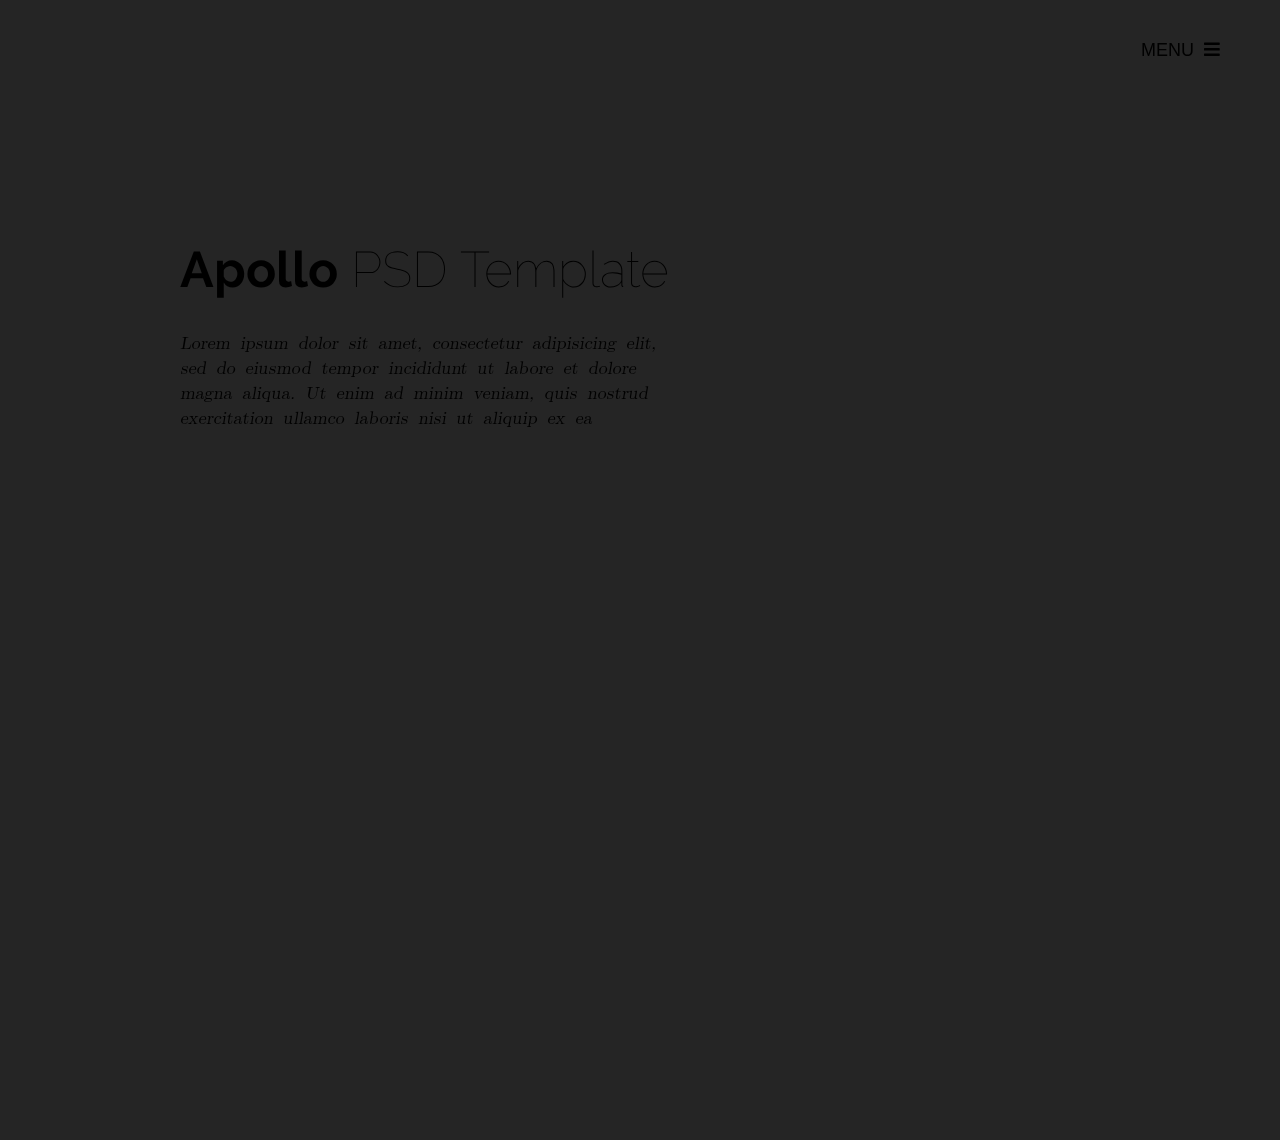
==== index.html @ 5994ac92 "fix menu" ====
<!doctype html>
<html lang="en">
<head>
    <meta charset="UTF-8">
    <meta name="viewport"
          content="width=device-width, user-scalable=no, initial-scale=1.0, maximum-scale=1.0, minimum-scale=1.0">
    <meta http-equiv="X-UA-Compatible" content="ie=edge">
    <title>Document</title>
    <link rel="stylesheet" href="fontawesome-free-5.4.1-web/css/all.css">
    <link rel="stylesheet" href="css/bootstrap.min.css">
    <link rel="stylesheet" href="css/bootstrap-theme.min.css">
    <link rel="stylesheet" type="text/css" href="css/base.css" />
    <link rel="stylesheet" href="css/style.css">
    <script src="js/jquery-2.2.1.min.js"></script>
    <script src="js/bootstrap.min.js"></script>
</head>
<body class="loading">
<main>
    <div class="content">
        <div class="background" style="background-image: url(img/1.jpg)"></div>
        <h2 class="content__title"><span>Apollo</span>  PSD Template</h2>
        <p class="content__tagline">Lorem ipsum dolor sit amet, consectetur adipisicing elit, sed do eiusmod tempor incididunt ut labore et dolore magna aliqua. Ut enim ad minim veniam, quis nostrud exercitation ullamco laboris nisi ut aliquip ex ea</p>
    <nav class="menu">
        <div class="menu__item menu__item--1" data-direction="bt">
            <div class="menu__item-inner">
                <div class="mainmenu">
                    <h2>My name is <span>Apollo</span></h2>
                    <p>Excepteur sint occaecat cupidatat non proident, sunt in culpa qui officia deserunt mollit anim id est laborum. Sed ut perspiciatis unde omnis iste natus error sit voluptatem accusantium doloremque laudantium, totam rem aperiam, eaque ipsa quae ab illo inventore veritatis et quasi architecto beatae vitae dicta sunt explicabo. Nemo enim ipsam voluptatem quia voluptas sit aspernatur aut odit aut fugit, sed quia consequuntur magni dolores eos qui ratione voluptatem sequi nesciunt.</p>
                    <p>Ipsum quia dolor sit amet, consectetur, adipisci velit, sed quia non numquam eius modi tempora incidunt ut labore et dolore magnam aliquam quaerat voluptatem.</p>
                    <div class="social">
                        <a href="https://www.facebook.com/profile.php?id=100011467444091&ref=bookmarks"><i class="fab fa-facebook-f"></i></a>
                        <a href="https://www.instagram.com/oleg_onoprienko89/?hl=ru"><i class="fab fa-instagram"></i></a>
                        <a href="https://twitter.com/?lang=ru"><i class="fab fa-twitter"></i></a>
                        <a href="https://www.pinterest.com"><i class="fab fa-pinterest-p"></i></a>
                    </div>
                </div>
            </div>
        </div>
        <div class="menu__item menu__item--2" data-direction="lr">
            <div class="menu__item-inner">
                <div class="menu__item-map"><img src="images/camera.png" alt=""></div>

            </div>
        </div>
        <button class="action action--menu"><i class="fas fa-bars"></i><svg class="icon icon--menu"><use xlink:href="#icon-menu"></use></svg></button>
        <button class="action action--close"><i class="fas fa-times"></i><svg class="icon icon--close"><use xlink:href="#icon-close"></use></svg></button>
    </nav>
</main>
<script src="js/imagesloaded.pkgd.min.js"></script>
<script src="js/TweenMax.min.js"></script>
<script src="js/demo.js"></script>
</body>



</html>
---- css/base.css ----
article,aside,details,figcaption,figure,footer,header,hgroup,main,nav,section,summary{display:block;}audio,canvas,video{display:inline-block;}audio:not([controls]){display:none;height:0;}[hidden]{display:none;}html{font-family:sans-serif;-ms-text-size-adjust:100%;-webkit-text-size-adjust:100%;}body{margin:0;}a:focus{outline:thin dotted;}a:active,a:hover{outline:0;}h1{font-size:2em;margin:0.67em 0;}abbr[title]{border-bottom:1px dotted;}b,strong{font-weight:bold;}dfn{font-style:italic;}hr{-moz-box-sizing:content-box;box-sizing:content-box;height:0;}mark{background:#ff0;color:#000;}code,kbd,pre,samp{font-family:monospace,serif;font-size:1em;}pre{white-space:pre-wrap;}q{quotes:"\201C" "\201D" "\2018" "\2019";}small{font-size:80%;}sub,sup{font-size:75%;line-height:0;position:relative;vertical-align:baseline;}sup{top:-0.5em;}sub{bottom:-0.25em;}img{border:0;}svg:not(:root){overflow:hidden;}figure{margin:0;}fieldset{border:1px solid #c0c0c0;margin:0 2px;padding:0.35em 0.625em 0.75em;}legend{border:0;padding:0;}button,input,select,textarea{font-family:inherit;font-size:100%;margin:0;}button,input{line-height:normal;}button,select{text-transform:none;}button,html input[type="button"],input[type="reset"],input[type="submit"]{-webkit-appearance:button;cursor:pointer;}button[disabled],html input[disabled]{cursor:default;}input[type="checkbox"],input[type="radio"]{box-sizing:border-box;padding:0;}input[type="search"]{-webkit-appearance:textfield;-moz-box-sizing:content-box;-webkit-box-sizing:content-box;box-sizing:content-box;}input[type="search"]::-webkit-search-cancel-button,input[type="search"]::-webkit-search-decoration{-webkit-appearance:none;}button::-moz-focus-inner,input::-moz-focus-inner{border:0;padding:0;}textarea{overflow:auto;vertical-align:top;}table{border-collapse:collapse;border-spacing:0;}
*,
*::after,
*::before {
	box-sizing: border-box;
}

body {
	--color-text: #fff;
	--color-bg: #252525;
	--color-link: #fff;
	--color-link-hover: #f20c40;
	--color-bg-item1: #15171b;
	--color-bg-item2: #2c35b7;
	--color-bg-item3: #0f1013;
	--color-bg-item4: #1d2027;
	--color-bg-item5: #0f1013;
	--color-item-alt: #494d54;
	--color-quote: #5b677a;
	--color-info: #57535a;
	--color-title: #e23434;
	--color-tagline: #e2e2e2;
	font-family: "europa", Futura, Arial, sans-serif;
	min-height: 100vh;
	color: #57585c;
	color: var(--color-text);
	background-color: #fff;
	background-color: var(--color-bg);
	overflow: hidden;
	padding: 6rem 0 0 0;
	-webkit-font-smoothing: antialiased;
	-moz-osx-font-smoothing: grayscale;
}

/* Page Loader */
.js .loading::before {
	content: '';
	position: fixed;
	z-index: 100000;
	top: 0;
	left: 0;
	width: 100%;
	height: 100%;
	background: var(--color-bg);
}

.js .loading::after {
	content: '';
	position: fixed;
	z-index: 100000;
	top: 50%;
	left: 50%;
	width: 60px;
	height: 60px;
	margin: -30px 0 0 -30px;
	pointer-events: none;
	border-radius: 50%;
	opacity: 0.4;
	background: var(--color-link);
	animation: loaderAnim 0.7s linear infinite alternate forwards;
}

@keyframes loaderAnim {
	to {
		opacity: 1;
		transform: scale3d(0.5,0.5,1);
	}
}


a {
	text-decoration: none;
	color: var(--color-link);
	outline: none;
	transition: color 0.2s;
}

a:hover,
a:focus {
	color: var(--color-link-hover);
}

button:focus,
a:focus {
	outline: none;
}

.hidden {
	position: absolute;
	overflow: hidden;
	width: 0;
	height: 0;
	pointer-events: none;
}

/* Icons */
.icon {
	display: block;
	width: 1.5em;
	height: 1.5em;
	margin: 0 auto;
	fill: currentColor;
}

main {
	position: relative;
	width: 100%;
}

.frame {
	position: relative;
	z-index: 199;
}

.content {
	margin: 0;
	max-width: 500px;
	position: relative;
	z-index: 100;
}

.background {
	perspective: 1000px;
}

.background,
.background__copy {
	position: fixed;
	width: 100%;
	height: 100%;
	top: 0;
	left: 0;
	background-image: url(../img/1.jpg);
	background-position: 50% 0%;
	background-size: cover;
	z-index: 1;
}

.background__copy {
	opacity: 0.3;
}

/* Header */
.codrops-header {
	position: relative;
	z-index: 100;
	display: flex;
	align-items: center;
	justify-content: center;
	justify-items: center;
	align-self: start;
}

.codrops-header__title {
	font-size: 1rem;
	line-height: 1;
	font-weight: normal;
	margin: 0 1rem;
}

.info {
	display: block;
	grid-area: info;
	margin: 1rem 0;
	justify-self: end;
	text-align: center;
}

.github {
	display: block;
	margin: 1rem 0 0 0;
}

/* Top Navigation Style */
.codrops-links {
	position: relative;
	display: flex;
	justify-content: center;
	text-align: center;
	white-space: nowrap;
	font-size: 0.85rem;
}

.codrops-icon {
	display: inline-block;
	padding: 0.25em;
}
.content__title {
	/*font-family: "sabbath-black", serif;*/
	font-family: 'Raleway', sans-serif;
	font-size: 50px;
	/*  mix-blend-mode: screen;*/
	line-height: 0.8;
	/*  text-transform: lowercase;*/
	margin: 0;
	color: black;
	z-index: 199;
}

.content__tagline {
	font-style: italic;
	font-family: 'lmromanslant10regular';
	color: black;
	line-height: 25px;
	margin: 30px 0 0 0;
	/*font-weight: bold;*/
	font-size: 18px;
	/*letter-spacing: 0.125rem;*/
	word-spacing: 0.25rem;
	/*text-transform: uppercase;*/
	max-width: 500px;
	text-align: left;
	z-index: 199;
}
.action {
	background: none;
	border: 0;
	color: #fff;
	cursor: pointer;
	padding: 0;

}

.action--menu {
	pointer-events: auto;
	position: absolute;
	top: 40px;
	right: 60px;
	z-index: 1000;
}

.action--menu:before{
	content: "MENU";
	font-size: 18px;
	color: #000000;

}
.action--close:before{
	content: "MENU";
	font-size: 18px;
	color: #000000;
	transform: rotate(180deg);
	display: block;
	margin-top: 1px;
	top: -6px;
	left: 6px;
	position: relative;

}

.menu--open .action--menu {
	pointer-events: none;
}

.action--close {
	position: absolute;
	top: 1.5rem;
	right: 60px;
	z-index: 1000;
	opacity: 0;
	/*padding: 0 0.5rem;*/
}

.icon--menu {
	width: 2rem;
}

.icon--close {
	width: 1rem;
}

.menu {
	/*text-align: center;*/
	width: 100%;
	height: 100vh;
	overflow: hidden;
	position: fixed;
	top: 0;
	left: 0;
	z-index: 200;
	display: grid;
	grid-template-columns: 100%;
	grid-template-rows: repeat(3,33.33%);
	pointer-events: none;
}

.menu--open {
	pointer-events: auto;
}

.menu__item {
	width: 100%;
	position: relative;
	overflow: hidden;
}

.menu__item-inner {
	overflow: hidden;
	transform: translate3d(100%,0,0);
	height: 100%;
	width: 100%;
	position: relative;
	display: flex;
	flex-direction: column;
	justify-content: center;
}

.menu__item--1 .menu__item-inner {
	background: #efefef;
	/*background: #56309e;*/
}
.menu__item--2 .menu__item-inner {
	background: var(--color-bg-item2);
}



.label {
	display: none;
}

.mainmenu__item {
	opacity: 0;
}

.mainmenu__item,
.sidemenu__item {
	position: relative;
	overflow: hidden;
	transition: color 0.1s;
	margin: 0.25rem 0;
	display: block;
}

.sidemenu__item-inner {
	display: block;
	transform: translate3d(0,100%,0);
}

.menu__item-map {
	width: 100%;
	height: 100%;
	position: absolute;
	top: 0;
	left: 0;
	background: url(../images/menu_left_bg.png) no-repeat 40% 60%;
	background-size: cover;
	transition: 0.3s;
}
.menu__item-map img{
	transition: 0.3s;
}

.menu__item-inner:hover .menu__item-map img {
	transform: scale3d(1.05,1.05,1);
	transition: 0.3s;
}

.menu__item-hoverlink {
	font-weight: bold;
	text-transform: capitalize;
	position: relative;
	z-index: 1000;
	display: block;
}

.menu__item-hoverlink:hover {
	color: var(--color-link);
}

.quote {
	font-size: 2rem;
	padding: 1rem;
	text-align: center;
	max-width: 70%;
	color: var(--color-quote);
	font-family: "sabbath-black",serif;
}

.menu__item-link {
	text-align: left;
	align-self: flex-start;
	justify-self: start;
	font-size: 1.5rem;
	width: 100%;
	line-height: 1;
	padding: 2rem ;
	margin: 3rem 0 auto;
	display: flex;
	flex-direction: column;
	height: calc(100% - 3rem);
}

.menu__item-link::after {
	content: '\27F6';
	display: block;
	margin-top: auto;
	font-size: 0.95rem;
}

@media screen and (min-width: 53em) {
	body {
		padding: 0;
	}
	.content {
		position: relative;
		display: flex;
		flex-direction: column;
		/*justify-content: center;*/
		/*align-items: center;*/
		/*margin: 0 auto;*/
		margin: 240px 0 0 180px;
		min-height: 100vh;
		text-align: left;
	}
	.frame {
		position: fixed;
		z-index: 199;
		top: 0;
		left: 0;
		display: grid;
		align-content: space-between;
		width: 100%;
		max-width: none;
		height: 100vh;
		padding: 1.5rem;
		pointer-events: none;
		grid-template-columns: 50% 50%;
		grid-template-rows: auto auto auto;
		grid-template-areas: 
		'codropsheader info'
		'... ...'
		'github ...';
	}
	.codrops-header {
		grid-area: codropsheader;
		padding: 0;
		justify-content: start;
	}
	.codrops-links {
		margin: 0;
	}
	.frame a {
		pointer-events: auto;
	}
	.github {
		grid-area: github;
		justify-self: start;
	}
	.info {
		margin: 0 6rem 0 0;
		color: var(--color-info);
	}
	.menu {
		width: 100%;
		height: 100vh;
		overflow: hidden;
		position: fixed;
		top: 0;
		left: 0;
		grid-template-columns: 45% 55%;
		grid-template-rows: 100% 100%;
		grid-template-areas: 
            "item2 item1";
	}
	.menu__item {
		height: 100%;
	}
	.menu__item--1 {
		grid-area: item1;
	}
	.menu__item--2 {
		grid-area: item2;
	}
	.menu__item--3 {
		grid-area: item3;
	}
	.menu__item--4 {
		grid-area: item4;
	}
	.menu__item--5 {
		grid-area: item5;
	}
	.menu__item--4, 
	.menu__item--5 {
		display: block;
	}
	.menu__item-inner {
		/*align-items: center;*/
	}
	.label {
		display: block;
		color: var(--color-item-alt);
		position: absolute;
		z-index: 1000;
		font-size: 0.85rem;
		font-weight: bold;
		margin: 0;
		white-space: nowrap;
	}
	.label--topleft {
		top: 2rem;
		left: 2rem;
	}
	.label--vert,
	.label--vert-mirror {
		-webkit-writing-mode: vertical-rl;
		writing-mode: vertical-rl;
	}
	.label--vert-mirror {
		transform: rotate(180deg);
	}
	.label--bottomright {
		bottom: 2rem;
		right: 2rem;
	}
	.label::before {
		content: '------------- ';
		-webkit-font-smoothing: antialiased;
		-moz-osx-font-smoothing: grayscale;
		letter-spacing: -1px;
		margin: 0 0.75rem 0 0;
	}
	.label--vert::before,
	.label--vert-mirror::before {
		margin: 0.75rem 0;
	}
	.mainmenu,
	.sidemenu {
		width: 100%;
		height: 100%;
		display: flex;
		flex-direction: column;
		/*align-items: center;*/
		/*justify-content: center;*/
	}
	.mainmenu {
		counter-reset: menuitem;
	}
	.mainmenu__item {
		font-size: 5vw;
		text-transform: lowercase;
		overflow: visible;
		margin: 0.5rem 0;
		padding: 0 0.5rem;
		position: relative;
		transition: color 0.3s;
	}
	.mainmenu__item:hover {
		color: var(--color-item-alt);
	}
	.mainmenu__item::before {
		counter-increment: menuitem;
		content: counters(menuitem, "", decimal-leading-zero);
		position: absolute;
	    font-size: 0.85rem;	
	    top: 25%;
	    left: -1.25rem;
	    color: var(--color-item-alt);
	}
	.mainmenu__item::after {
		content: '';
		width: 100%;
		top: 58%;
		height: 6px;
		background: var(--color-link-hover);
		position: absolute;
		left: 0;
		opacity: 0;
		transform: scale3d(0,1,1);
		transition: transform 0.3s, opacity 0.3s;
		transform-origin: 100% 50%;
	}
	.mainmenu__item:hover::after {
		opacity: 1;
		transform: scale3d(1,1,1);
	}
	.sidemenu__item {
		text-transform: uppercase;
		letter-spacing: 0.15rem;
		font-size: 0.85rem;
	}
	.menu__item-hoverlink {
		font-size: 1.25rem;
		text-transform: lowercase;
		border-bottom: 2px solid #fff;
		opacity: 0;
		transition: opacity 0.3s;
	}
	.menu__item-inner:hover .menu__item-hoverlink {
		opacity: 1;
	}
}
---- css/style.css ----
@font-face {
  font-family: 'RalewayBold';
  src: url("../fonts/RalewayBold.eot");
  src: url("../fonts/RalewayBold.eot") format("embedded-opentype"), url("../fonts/RalewayBold.woff2") format("woff2"), url("../fonts/RalewayBold.woff") format("woff"), url("../fonts/RalewayBold.ttf") format("truetype"), url("../fonts/RalewayBold.svg#RalewayBold") format("svg"); }
@font-face {
  font-family: 'RalewayThin';
  src: url("../fonts/RalewayThin.eot");
  src: url("../fonts/RalewayThin.eot") format("embedded-opentype"), url("../fonts/RalewayThin.woff2") format("woff2"), url("../fonts/RalewayThin.woff") format("woff"), url("../fonts/RalewayThin.ttf") format("truetype"), url("../fonts/RalewayThin.svg#RalewayThin") format("svg"); }
@font-face {
  font-family: 'lmromanslant10regular';
  src: url("../fonts/lmromanslant10regular.eot");
  src: url("../fonts/lmromanslant10regular.eot") format("embedded-opentype"), url("../fonts/lmromanslant10regular.woff2") format("woff2"), url("../fonts/lmromanslant10regular.woff") format("woff"), url("../fonts/lmromanslant10regular.ttf") format("truetype"), url("../fonts/lmromanslant10regular.svg#lmromanslant10regular") format("svg"); }
main .content .content__title {
  font: 50px 'RalewayThin'; }
  main .content .content__title span {
    font: 50px 'RalewayBold'; }
main .content .content__tagline {
  max-width: 480px;
  font: 18px/25px 'lmromanslant10regular'; }
main .menu .menu__item .menu__item-inner .mainmenu {
  max-width: 615px;
  margin-top: 180px; }
  main .menu .menu__item .menu__item-inner .mainmenu h2 {
    font: 50px 'RalewayThin';
    margin: 0;
    color: black; }
    main .menu .menu__item .menu__item-inner .mainmenu h2 span {
      font: 50px 'RalewayBold'; }
    main .menu .menu__item .menu__item-inner .mainmenu h2:before {
      content: '';
      display: inline-block;
      vertical-align: middle;
      box-sizing: border-box;
      width: 80px;
      height: 1px;
      background: #000;
      margin-right: 40px; }
  main .menu .menu__item .menu__item-inner .mainmenu p {
    color: black;
    font: 18px/25px 'lmromanslant10regular';
    margin-top: 30px; }
  main .menu .menu__item .menu__item-inner .mainmenu .social a {
    display: inline-block;
    width: 33px;
    height: 33px;
    text-align: center;
    line-height: 35px;
    background: #909090;
    margin-right: 20px;
    transition: 0.3s; }
    main .menu .menu__item .menu__item-inner .mainmenu .social a i {
      font-size: 18px; }
    main .menu .menu__item .menu__item-inner .mainmenu .social a:hover {
      border-radius: 8px;
      transition: 0.3s;
      color: white;
      transform: scale(1.2); }
      main .menu .menu__item .menu__item-inner .mainmenu .social a:hover:nth-child(4) {
        background-color: #e60023; }
      main .menu .menu__item .menu__item-inner .mainmenu .social a:hover:nth-child(3) {
        background-color: #1b95e0; }
      main .menu .menu__item .menu__item-inner .mainmenu .social a:hover:nth-child(2) {
        background: linear-gradient(15deg, #f99b3b, #d52d79, #6756c6); }
      main .menu .menu__item .menu__item-inner .mainmenu .social a:hover:nth-child(1) {
        background-color: #3b5998; }

.truck {
  height: 1000px; }

.far, .fas {
  color: black;
  font-size: 18px;
  margin-left: 10px; }

.action--menu:before {
  content: "MENU";
  font-size: 18px;
  color: #000000; }

.action--close:before {
  content: "MENU";
  font-size: 18px;
  color: #000000;
  transform: rotate(180deg);
  display: block;
  margin-top: 1px;
  top: -6px;
  left: 6px;
  position: relative; }

/*# sourceMappingURL=style.css.map */
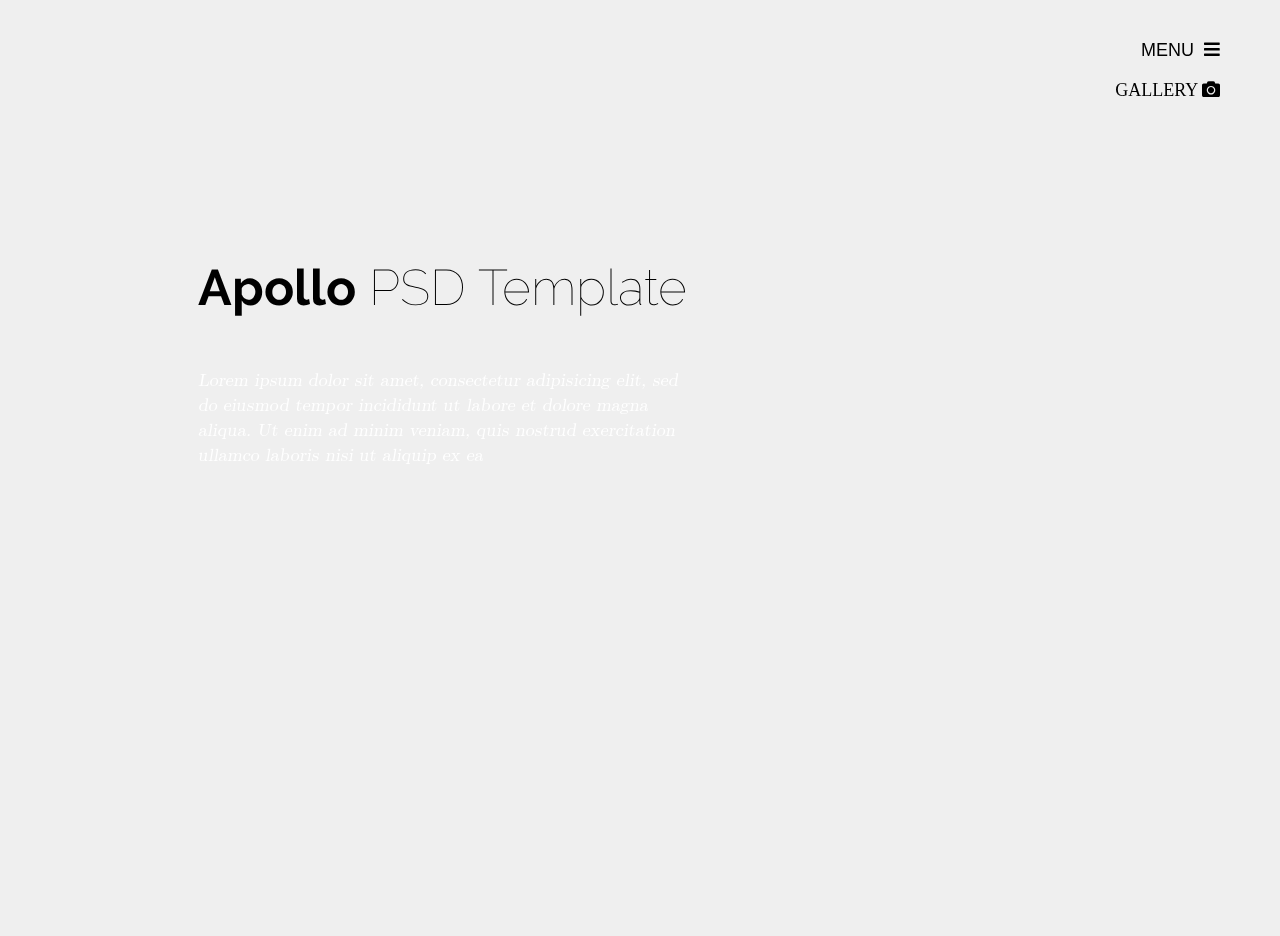
==== commit 6ff44b8b: "finished adapt, create slider, fix scroll" ====
--- a/index.html
+++ b/index.html
@@ -9,17 +9,21 @@
     <link rel="stylesheet" href="fontawesome-free-5.4.1-web/css/all.css">
     <link rel="stylesheet" href="css/bootstrap.min.css">
     <link rel="stylesheet" href="css/bootstrap-theme.min.css">
-    <link rel="stylesheet" type="text/css" href="css/base.css" />
     <link rel="stylesheet" href="css/style.css">
     <script src="js/jquery-2.2.1.min.js"></script>
     <script src="js/bootstrap.min.js"></script>
 </head>
-<body class="loading">
+<body>
+<div class="preload"></div>
+<a class="gal_link" href="galery.html">Gallery <i class="fas fa-camera"></i></a>
 <main>
     <div class="content">
         <div class="background" style="background-image: url(img/1.jpg)"></div>
         <h2 class="content__title"><span>Apollo</span>  PSD Template</h2>
-        <p class="content__tagline">Lorem ipsum dolor sit amet, consectetur adipisicing elit, sed do eiusmod tempor incididunt ut labore et dolore magna aliqua. Ut enim ad minim veniam, quis nostrud exercitation ullamco laboris nisi ut aliquip ex ea</p>
+        <div class="wrapper">
+            <p class="text">Lorem ipsum dolor sit amet, consectetur adipisicing elit, sed do eiusmod tempor incididunt ut labore et dolore magna aliqua. Ut enim ad minim veniam, quis nostrud exercitation ullamco laboris nisi ut aliquip ex ea</p>
+        </div>
+    </div>
     <nav class="menu">
         <div class="menu__item menu__item--1" data-direction="bt">
             <div class="menu__item-inner">
@@ -38,17 +42,18 @@
         </div>
         <div class="menu__item menu__item--2" data-direction="lr">
             <div class="menu__item-inner">
-                <div class="menu__item-map"><img src="images/camera.png" alt=""></div>
-
+                <div class="menu__item-map"><img src="images/camera_rgb.png" alt=""></div>
             </div>
         </div>
         <button class="action action--menu"><i class="fas fa-bars"></i><svg class="icon icon--menu"><use xlink:href="#icon-menu"></use></svg></button>
         <button class="action action--close"><i class="fas fa-times"></i><svg class="icon icon--close"><use xlink:href="#icon-close"></use></svg></button>
     </nav>
 </main>
+
 <script src="js/imagesloaded.pkgd.min.js"></script>
 <script src="js/TweenMax.min.js"></script>
 <script src="js/demo.js"></script>
+<script src="js/h2.js"></script>
 </body>
 
 
--- a/css/style.css
+++ b/css/style.css
@@ -10,82 +10,525 @@
   font-family: 'lmromanslant10regular';
   src: url("../fonts/lmromanslant10regular.eot");
   src: url("../fonts/lmromanslant10regular.eot") format("embedded-opentype"), url("../fonts/lmromanslant10regular.woff2") format("woff2"), url("../fonts/lmromanslant10regular.woff") format("woff"), url("../fonts/lmromanslant10regular.ttf") format("truetype"), url("../fonts/lmromanslant10regular.svg#lmromanslant10regular") format("svg"); }
-main .content .content__title {
-  font: 50px 'RalewayThin'; }
-  main .content .content__title span {
-    font: 50px 'RalewayBold'; }
-main .content .content__tagline {
-  max-width: 480px;
-  font: 18px/25px 'lmromanslant10regular'; }
-main .menu .menu__item .menu__item-inner .mainmenu {
-  max-width: 615px;
-  margin-top: 180px; }
-  main .menu .menu__item .menu__item-inner .mainmenu h2 {
-    font: 50px 'RalewayThin';
-    margin: 0;
-    color: black; }
-    main .menu .menu__item .menu__item-inner .mainmenu h2 span {
-      font: 50px 'RalewayBold'; }
-    main .menu .menu__item .menu__item-inner .mainmenu h2:before {
-      content: '';
-      display: inline-block;
-      vertical-align: middle;
-      box-sizing: border-box;
-      width: 80px;
-      height: 1px;
-      background: #000;
-      margin-right: 40px; }
-  main .menu .menu__item .menu__item-inner .mainmenu p {
-    color: black;
-    font: 18px/25px 'lmromanslant10regular';
-    margin-top: 30px; }
-  main .menu .menu__item .menu__item-inner .mainmenu .social a {
-    display: inline-block;
-    width: 33px;
-    height: 33px;
-    text-align: center;
-    line-height: 35px;
-    background: #909090;
-    margin-right: 20px;
-    transition: 0.3s; }
-    main .menu .menu__item .menu__item-inner .mainmenu .social a i {
-      font-size: 18px; }
-    main .menu .menu__item .menu__item-inner .mainmenu .social a:hover {
-      border-radius: 8px;
-      transition: 0.3s;
-      color: white;
-      transform: scale(1.2); }
-      main .menu .menu__item .menu__item-inner .mainmenu .social a:hover:nth-child(4) {
-        background-color: #e60023; }
-      main .menu .menu__item .menu__item-inner .mainmenu .social a:hover:nth-child(3) {
-        background-color: #1b95e0; }
-      main .menu .menu__item .menu__item-inner .mainmenu .social a:hover:nth-child(2) {
-        background: linear-gradient(15deg, #f99b3b, #d52d79, #6756c6); }
-      main .menu .menu__item .menu__item-inner .mainmenu .social a:hover:nth-child(1) {
-        background-color: #3b5998; }
-
-.truck {
-  height: 1000px; }
-
-.far, .fas {
-  color: black;
-  font-size: 18px;
-  margin-left: 10px; }
-
-.action--menu:before {
-  content: "MENU";
-  font-size: 18px;
-  color: #000000; }
-
-.action--close:before {
-  content: "MENU";
+button:focus,
+a:focus {
+  outline: none; }
+
+a {
+  text-decoration: none;
+  color: white;
+  outline: none;
+  transition: color 0.2s; }
+
+.menu {
+  width: 100%;
+  height: 100%;
+  overflow: hidden;
+  position: fixed;
+  top: 0;
+  left: 0;
+  z-index: 200;
+  display: grid;
+  pointer-events: none;
+  grid-template-columns: 45% 55%;
+  grid-template-rows: 100%;
+  grid-template-areas: "item2 item1"; }
+  @media screen and (max-width: 768px) {
+    .menu {
+      display: flex;
+      flex-direction: column; } }
+
+.gal_link {
+  position: absolute;
+  top: 80px;
+  right: 60px;
+  z-index: 101;
   font-size: 18px;
   color: #000000;
-  transform: rotate(180deg);
-  display: block;
-  margin-top: 1px;
-  top: -6px;
-  left: 6px;
-  position: relative; }
+  text-transform: uppercase;
+  text-decoration: none;
+  animation-name: gal_link;
+  animation-duration: 3.2s; }
+  .gal_link:hover {
+    color: #000000;
+    text-decoration: none; }
+  @media screen and (max-width: 768px) {
+    .gal_link {
+      top: 45px;
+      right: 30px;
+      font-size: 14px; } }
+  @media screen and (max-width: 576px) {
+    .gal_link {
+      font-size: 12px; } }
+
+body {
+  min-height: 100vh;
+  color: white;
+  background-color: #efefef;
+  overflow: hidden;
+  padding: 10px;
+  -webkit-font-smoothing: antialiased;
+  -moz-osx-font-smoothing: grayscale; }
+
+main {
+  position: relative;
+  width: 100%; }
+  main .content {
+    max-width: 500px;
+    margin: 240px 0 0 180px;
+    position: relative;
+    z-index: 100;
+    display: flex;
+    flex-direction: column; }
+    @media screen and (max-width: 1200px) {
+      main .content {
+        margin-top: 150px;
+        margin-left: 50px; } }
+    @media screen and (max-width: 768px) {
+      main .content {
+        width: 90%;
+        margin: 120px auto; } }
+    @media screen and (max-width: 576px) {
+      main .content {
+        margin-top: 60px; } }
+    main .content .background {
+      perspective: 700px;
+      background-position: right; }
+    main .content .background,
+    main .content .background__copy {
+      position: fixed;
+      width: 100%;
+      height: 100%;
+      top: 0;
+      left: 0;
+      background: url(../img/1.jpg) 50%;
+      background-size: cover;
+      z-index: 1; }
+      @media screen and (max-width: 768px) {
+        main .content .background,
+        main .content .background__copy {
+          background-position: 80%; } }
+    main .content .background__copy {
+      opacity: 0.3; }
+    main .content .content__title {
+      max-width: 500px;
+      width: 100%;
+      font: 50px 'RalewayThin';
+      line-height: 0.8;
+      margin: 0;
+      color: black;
+      z-index: 199;
+      position: absolute;
+      animation-name: heading;
+      animation-duration: 3s; }
+      @media screen and (max-width: 768px) {
+        main .content .content__title {
+          width: 100%;
+          font-size: 40px;
+          top: 30px;
+          text-align: center; } }
+      @media screen and (max-width: 576px) {
+        main .content .content__title {
+          font-size: 35px;
+          top: 0; } }
+      main .content .content__title span {
+        font: 50px 'RalewayBold'; }
+        @media screen and (max-width: 768px) {
+          main .content .content__title span {
+            font-size: 40px; } }
+    main .content .wrapper {
+      position: absolute;
+      z-index: 1;
+      max-width: 480px;
+      width: 100%;
+      top: 90px;
+      font: 18px/25px 'lmromanslant10regular';
+      animation-name: heading_p;
+      animation-duration: 3s; }
+      @media screen and (max-width: 768px) {
+        main .content .wrapper {
+          font-size: 16px;
+          line-height: 18px;
+          text-align: justify;
+          box-shadow: 0 0 30px 5px #efefef;
+          background: rgba(239, 239, 239, 0.7);
+          border-radius: 20px;
+          padding: 10px; } }
+  main .menu .menu__item {
+    width: 100%;
+    position: relative;
+    overflow: hidden; }
+    @media screen and (max-width: 768px) {
+      main .menu .menu__item:nth-child(1) {
+        height: 55%; }
+      main .menu .menu__item:nth-child(2) {
+        height: 45%; } }
+    @media screen and (max-width: 576px) {
+      main .menu .menu__item:nth-child(1) {
+        height: 65%; }
+      main .menu .menu__item:nth-child(2) {
+        height: 35%; } }
+    main .menu .menu__item .menu__item-inner {
+      perspective: 40px;
+      overflow: hidden;
+      transform: translate3d(100%, 0, 0);
+      height: 100%;
+      width: 100%;
+      position: relative;
+      display: flex;
+      flex-direction: column;
+      justify-content: center;
+      background: #efefef; }
+      main .menu .menu__item .menu__item-inner .mainmenu {
+        width: 100%;
+        height: 100%;
+        display: flex;
+        flex-direction: column;
+        max-width: 615px;
+        margin-top: 180px;
+        transition: 0.5s;
+        counter-reset: menuitem; }
+        @media screen and (max-width: 1200px) {
+          main .menu .menu__item .menu__item-inner .mainmenu {
+            margin-top: 100px; } }
+        @media screen and (max-width: 768px) {
+          main .menu .menu__item .menu__item-inner .mainmenu {
+            width: 80%;
+            margin: 40px auto; } }
+        @media screen and (max-width: 576px) {
+          main .menu .menu__item .menu__item-inner .mainmenu {
+            width: 85%;
+            margin-top: 30px; } }
+        @media screen and (max-width: 359px) {
+          main .menu .menu__item .menu__item-inner .mainmenu {
+            width: 95%;
+            margin-top: 15px; } }
+        main .menu .menu__item .menu__item-inner .mainmenu:hover {
+          transform: scale(1.1) rotateY(-1deg);
+          transition: 0.5s; }
+          @media screen and (max-width: 1200px) {
+            main .menu .menu__item .menu__item-inner .mainmenu:hover {
+              transform: none; } }
+          main .menu .menu__item .menu__item-inner .mainmenu:hover p {
+            background-image: url(../images/plamya.gif);
+            background-size: cover;
+            color: transparent;
+            text-shadow: -1px -1px 0px rgba(0, 0, 0, 0.94);
+            -webkit-background-clip: text;
+            transition: 0.5s; }
+            @media screen and (max-width: 768px) {
+              main .menu .menu__item .menu__item-inner .mainmenu:hover p {
+                text-shadow: none;
+                color: black;
+                background: none; } }
+          main .menu .menu__item .menu__item-inner .mainmenu:hover h2 span {
+            animation: neon .08s ease-in-out infinite alternate; }
+          main .menu .menu__item .menu__item-inner .mainmenu:hover .social {
+            margin-left: 20%;
+            transition: 0.5s; }
+            @media screen and (max-width: 768px) {
+              main .menu .menu__item .menu__item-inner .mainmenu:hover .social {
+                margin: auto; } }
+        main .menu .menu__item .menu__item-inner .mainmenu h2 {
+          font: 50px 'RalewayThin';
+          margin: 0;
+          color: black; }
+          @media screen and (max-width: 767px) {
+            main .menu .menu__item .menu__item-inner .mainmenu h2 {
+              max-width: 80%;
+              font-size: 30px; } }
+          @media screen and (max-width: 359px) {
+            main .menu .menu__item .menu__item-inner .mainmenu h2 {
+              font-size: 25px; } }
+          main .menu .menu__item .menu__item-inner .mainmenu h2 span {
+            font: 50px 'RalewayBold'; }
+            @media screen and (max-width: 767px) {
+              main .menu .menu__item .menu__item-inner .mainmenu h2 span {
+                font-size: 40px; } }
+            @media screen and (max-width: 576px) {
+              main .menu .menu__item .menu__item-inner .mainmenu h2 span {
+                font-size: 35px; } }
+            @media screen and (max-width: 359px) {
+              main .menu .menu__item .menu__item-inner .mainmenu h2 span {
+                font-size: 30px; } }
+          main .menu .menu__item .menu__item-inner .mainmenu h2:before {
+            content: '';
+            display: inline-block;
+            vertical-align: middle;
+            box-sizing: border-box;
+            width: 80px;
+            height: 1px;
+            background: #000;
+            margin-right: 40px; }
+            @media screen and (max-width: 767px) {
+              main .menu .menu__item .menu__item-inner .mainmenu h2:before {
+                display: none; } }
+        main .menu .menu__item .menu__item-inner .mainmenu p {
+          color: black;
+          font: 18px/25px 'lmromanslant10regular';
+          margin-top: 30px;
+          transition: 0.5s; }
+          @media screen and (max-width: 768px) {
+            main .menu .menu__item .menu__item-inner .mainmenu p {
+              font-size: 16px;
+              line-height: 18px;
+              margin-top: 15px;
+              text-align: justify; } }
+          @media screen and (max-width: 576px) {
+            main .menu .menu__item .menu__item-inner .mainmenu p {
+              font-size: 14px;
+              line-height: 15px;
+              margin-top: 5px; } }
+          @media screen and (max-width: 359px) {
+            main .menu .menu__item .menu__item-inner .mainmenu p {
+              font-size: 12px; } }
+        main .menu .menu__item .menu__item-inner .mainmenu .social {
+          transition: 0.5s; }
+          @media screen and (max-width: 768px) {
+            main .menu .menu__item .menu__item-inner .mainmenu .social {
+              margin: auto; } }
+          main .menu .menu__item .menu__item-inner .mainmenu .social a {
+            display: inline-block;
+            width: 33px;
+            height: 33px;
+            text-align: center;
+            line-height: 35px;
+            background: #909090;
+            margin-right: 20px;
+            transition: 0.3s; }
+            main .menu .menu__item .menu__item-inner .mainmenu .social a i {
+              font-size: 18px; }
+              @media screen and (max-width: 359px) {
+                main .menu .menu__item .menu__item-inner .mainmenu .social a i {
+                  font-size: 12px; } }
+            main .menu .menu__item .menu__item-inner .mainmenu .social a:nth-child(1) {
+              margin-left: 5px; }
+            main .menu .menu__item .menu__item-inner .mainmenu .social a:nth-child(2) {
+              background: linear-gradient(15deg, #909090, #909090); }
+            @media screen and (max-width: 359px) {
+              main .menu .menu__item .menu__item-inner .mainmenu .social a {
+                width: 25px;
+                height: 25px;
+                line-height: 25px; } }
+            main .menu .menu__item .menu__item-inner .mainmenu .social a:hover {
+              border-radius: 5px;
+              transition: 0.3s;
+              color: white;
+              transform: scale(1.3); }
+              main .menu .menu__item .menu__item-inner .mainmenu .social a:hover:nth-child(4) {
+                background-color: #e60023; }
+              main .menu .menu__item .menu__item-inner .mainmenu .social a:hover:nth-child(3) {
+                background-color: #1b95e0; }
+              main .menu .menu__item .menu__item-inner .mainmenu .social a:hover:nth-child(2) {
+                background: linear-gradient(15deg, #f99b3b, #d52d79, #6756c6); }
+              main .menu .menu__item .menu__item-inner .mainmenu .social a:hover:nth-child(1) {
+                background-color: #3b5998; }
+    main .menu .menu__item .menu__item-map {
+      width: 100%;
+      height: 100%;
+      position: absolute;
+      top: 0;
+      left: 0;
+      background: url(../images/menu_left_bg.png) no-repeat 40% 60%;
+      background-size: cover;
+      transition: 0.3s; }
+      @media screen and (max-width: 768px) {
+        main .menu .menu__item .menu__item-map {
+          background-size: contain;
+          background-position: left; } }
+      main .menu .menu__item .menu__item-map img {
+        width: 100%;
+        transition: 0.3s;
+        filter: grayscale(100%);
+        position: absolute;
+        margin: auto;
+        left: 0;
+        top: 0;
+        bottom: 0;
+        right: 0; }
+        @media screen and (max-width: 768px) {
+          main .menu .menu__item .menu__item-map img {
+            width: auto;
+            height: 100%;
+            display: block;
+            margin: auto; } }
+        main .menu .menu__item .menu__item-map img:hover {
+          transform: scale(1.1) rotateZ(-5deg);
+          filter: grayscale(0);
+          transition: 0.3s; }
+  main .action {
+    background: none;
+    border: 0;
+    cursor: pointer;
+    padding: 0; }
+    main .action .icon {
+      display: block;
+      width: 10px;
+      height: 10px;
+      margin: 0 auto;
+      fill: currentColor; }
+    main .action .far, main .action .fas {
+      color: black;
+      font-size: 18px;
+      margin-left: 10px; }
+      @media screen and (max-width: 576px) {
+        main .action .far, main .action .fas {
+          font-size: 12px; } }
+  main .action--menu {
+    pointer-events: auto;
+    position: absolute;
+    top: 40px;
+    right: 60px;
+    z-index: 1000; }
+    @media screen and (max-width: 768px) {
+      main .action--menu {
+        top: 20px;
+        right: 30px; } }
+    main .action--menu:before {
+      content: "MENU";
+      font-size: 18px;
+      color: #000000; }
+      @media screen and (max-width: 768px) {
+        main .action--menu:before {
+          font-size: 14px; } }
+      @media screen and (max-width: 576px) {
+        main .action--menu:before {
+          font-size: 12px; } }
+  main .menu--open .action--menu {
+    pointer-events: none; }
+  main .action--close {
+    position: absolute;
+    top: 30px;
+    right: 40px;
+    z-index: 1000;
+    opacity: 0; }
+    @media screen and (max-width: 768px) {
+      main .action--close {
+        top: 10px;
+        right: 10px; } }
+    main .action--close:before {
+      content: "MENU";
+      font-size: 18px;
+      color: #000000;
+      transform: rotate(180deg);
+      display: block;
+      margin-top: 1px;
+      top: 20px;
+      left: 46px;
+      position: relative; }
+      @media screen and (max-width: 768px) {
+        main .action--close:before {
+          font-size: 14px; } }
+      @media screen and (max-width: 576px) {
+        main .action--close:before {
+          font-size: 12px;
+          top: 18px;
+          left: 40px; } }
+      @media screen and (max-width: 359px) {
+        main .action--close:before {
+          left: 30px; } }
+
+.menu__item {
+  height: 100%; }
+
+.menu__item--1 {
+  grid-area: item1; }
+
+.menu__item--2 {
+  grid-area: item2; }
+
+.wave {
+  color: #000;
+  animation: 0.8s color infinite; }
+
+.menu--open {
+  pointer-events: auto; }
+
+.preload {
+  width: 100%;
+  height: 100%;
+  position: absolute;
+  top: 0;
+  right: -100%;
+  z-index: 120;
+  background-color: #fff;
+  animation-name: preload;
+  animation-duration: 2s; }
+
+@keyframes preload {
+  0% {
+    right: 0; }
+  50% {
+    right: 0; }
+  100% {
+    right: -100%; } }
+.background {
+  animation-name: front_bg;
+  animation-duration: 3s;
+  opacity: 1; }
+
+@keyframes front_bg {
+  0% {
+    opacity: 0; }
+  50% {
+    opacity: 0; }
+  100% {
+    opacity: 1; } }
+@keyframes heading {
+  0% {
+    left: -1300px; }
+  60% {
+    left: -1300px; }
+  100% {
+    left: 0; } }
+@keyframes heading_p {
+  0% {
+    top: 1300px; }
+  60% {
+    top: 1300px; }
+  100% {
+    top: 90px; } }
+@keyframes menu_open {
+  0% {
+    top: -100px; }
+  80% {
+    top: -100px; }
+  100% {
+    top: 40px; } }
+@media screen and (max-width: 768px) {
+  @keyframes menu_open {
+    0% {
+      top: -100px; }
+    80% {
+      top: -100px; }
+    100% {
+      top: 20px; } } }
+@keyframes gal_link {
+  0% {
+    top: -100px; }
+  80% {
+    top: -100px; }
+  100% {
+    top: 80px; } }
+@media screen and (max-width: 768px) {
+  @keyframes gal_link {
+    0% {
+      top: -100px; }
+    80% {
+      top: -100px; }
+    100% {
+      top: 45px; } } }
+.action--menu {
+  animation-name: menu_open;
+  animation-duration: 3.5s; }
+
+@keyframes color {
+  40% {
+    color: #a42c2a; } }
+@keyframes neon {
+  from {
+    text-shadow: 0 0 6px rgba(202, 228, 225, 0.92), 0 0 30px rgba(202, 228, 225, 0.34), 0 0 12px rgba(12, 162, 242, 0.52), 0 0 21px rgba(10, 150, 242, 0.92), 0 0 34px rgba(30, 132, 242, 0.78), 0 0 54px rgba(30, 132, 242, 0.92); }
+  to {
+    text-shadow: 0 0 6px rgba(202, 226, 225, 0.98), 0 0 30px rgba(202, 228, 225, 0.42), 0 0 12px rgba(30, 132, 242, 0.58), 0 0 22px rgba(30, 132, 242, 0.84), 0 0 38px rgba(30, 132, 242, 0.88), 0 0 60px #1e84f2; } }
 
 /*# sourceMappingURL=style.css.map */
